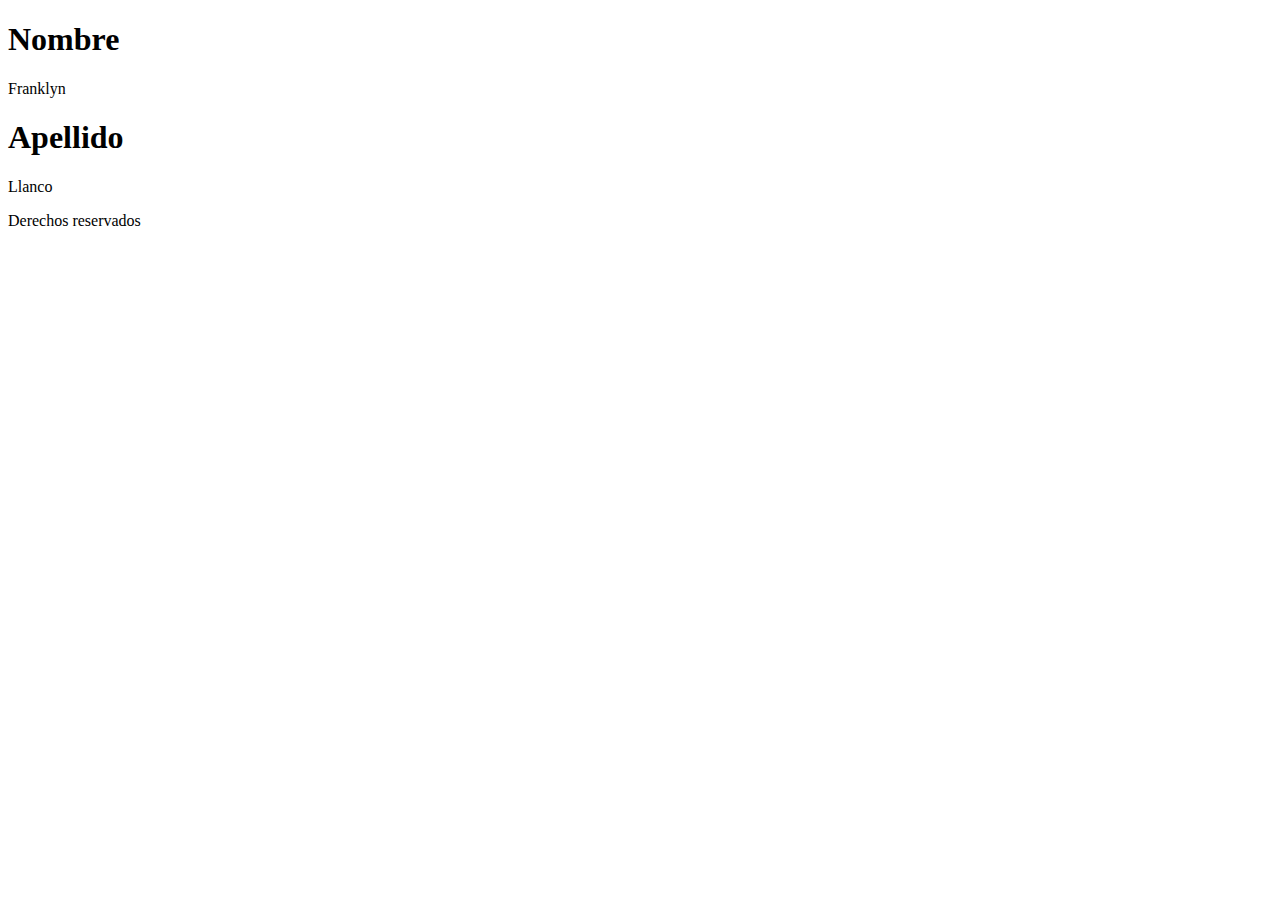
==== Clase01/index.html @ e1f6da4b "Agregue clases de INCEPERU" ====
<!DOCTYPE html>
<html lang="en">
  <head>
    <meta charset="UTF-8" />
    <meta name="viewport" content="width=device-width, initial-scale=1.0" />
    <title>Mis DATOS</title>
  </head>
  <body>
    <h1>Nombre</h1>
    <p>Franklyn</p>
    <h1>Apellido</h1>
    <p>Llanco</p>
    <p>Derechos reservados</p>
  </body>
</html>
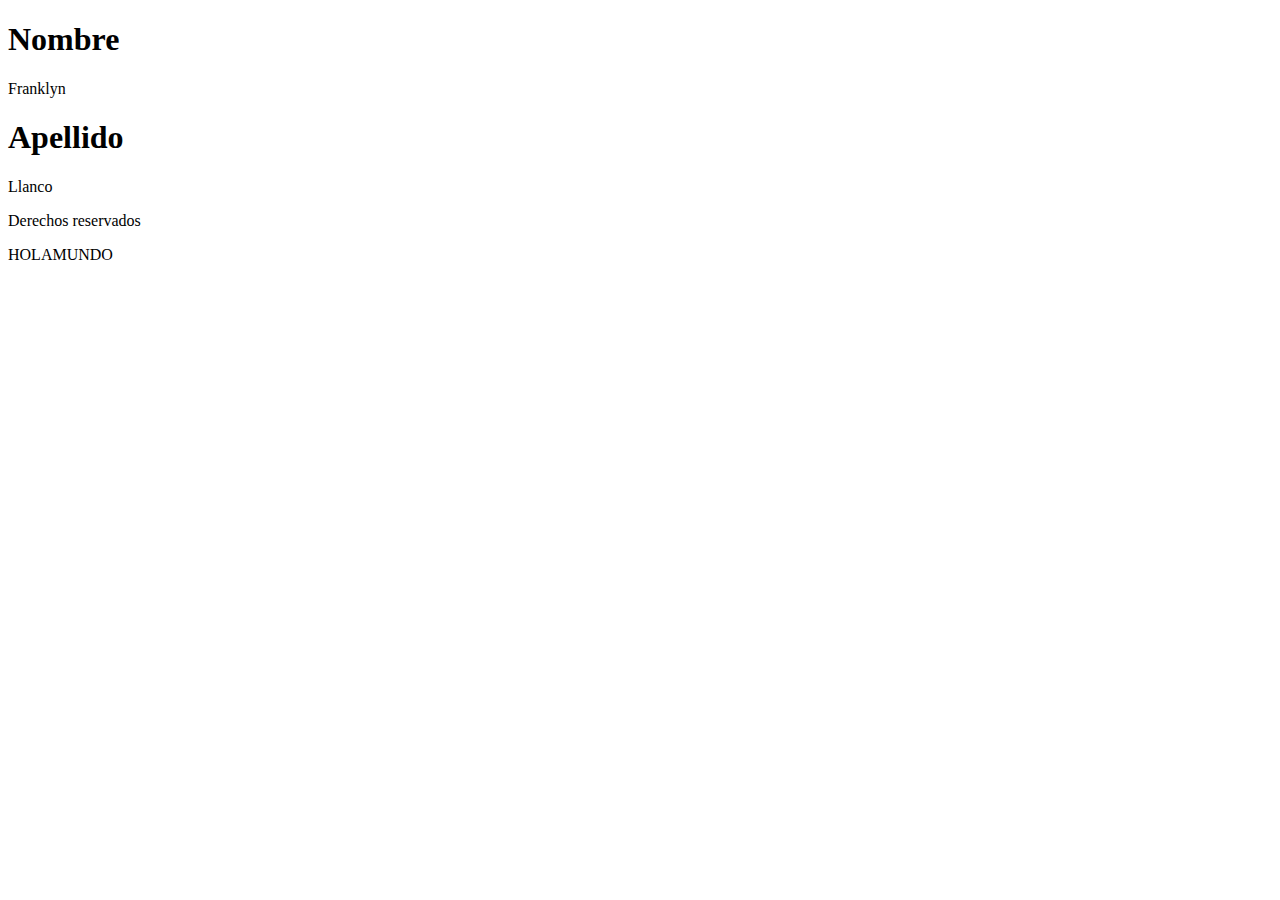
==== commit e6e505da: "Update index.html" ====
--- a/Clase01/index.html
+++ b/Clase01/index.html
@@ -11,5 +11,6 @@
     <h1>Apellido</h1>
     <p>Llanco</p>
     <p>Derechos reservados</p>
+    <p>HOLAMUNDO</p>
   </body>
 </html>
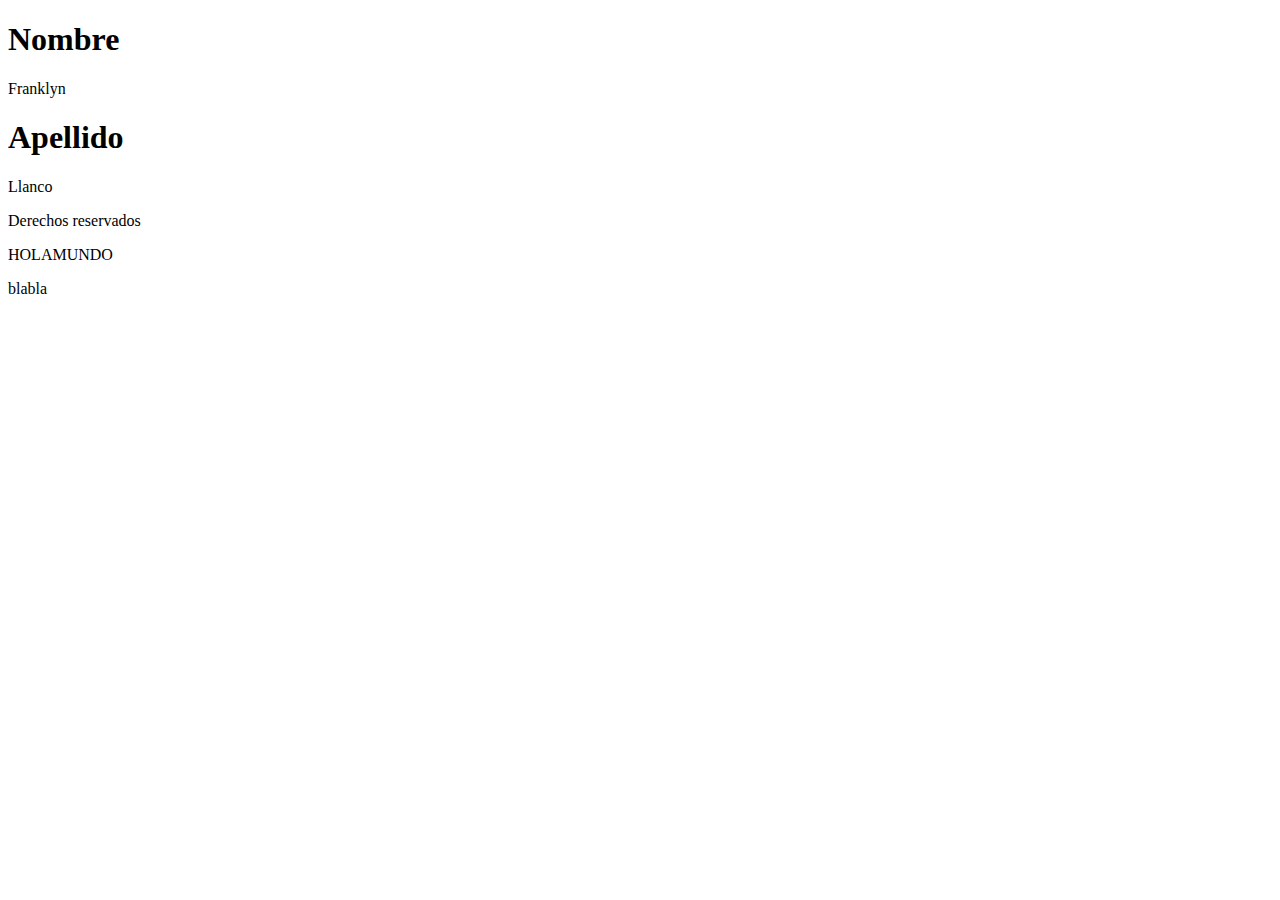
==== commit e0e1b68d: "Update index.html" ====
--- a/Clase01/index.html
+++ b/Clase01/index.html
@@ -12,5 +12,6 @@
     <p>Llanco</p>
     <p>Derechos reservados</p>
     <p>HOLAMUNDO</p>
+    <p>blabla</p>
   </body>
 </html>
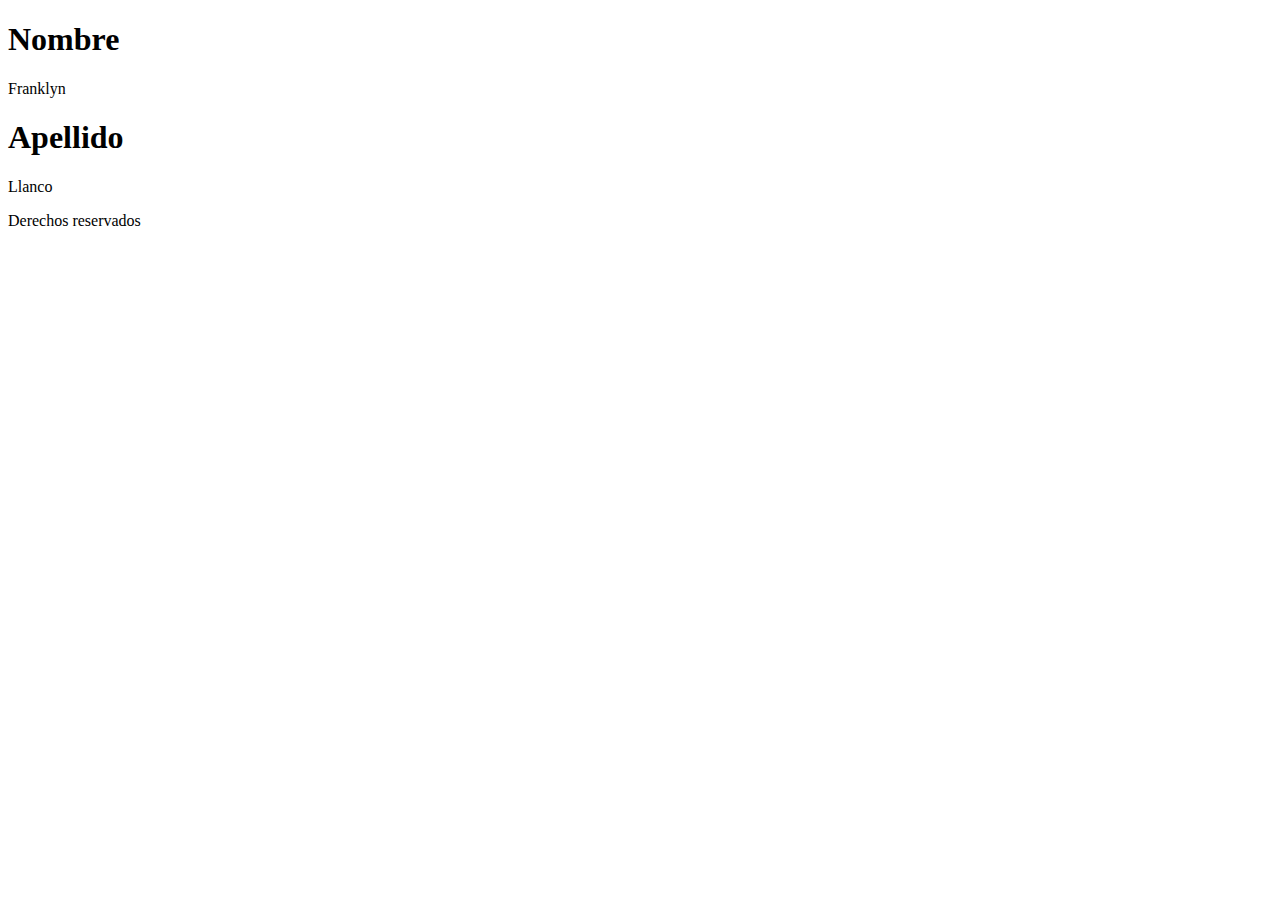
==== commit 6e735bb9: "CAMBIOS" ====
--- a/Clase01/index.html
+++ b/Clase01/index.html
@@ -11,7 +11,5 @@
     <h1>Apellido</h1>
     <p>Llanco</p>
     <p>Derechos reservados</p>
-    <p>HOLAMUNDO</p>
-    <p>blabla</p>
   </body>
 </html>
